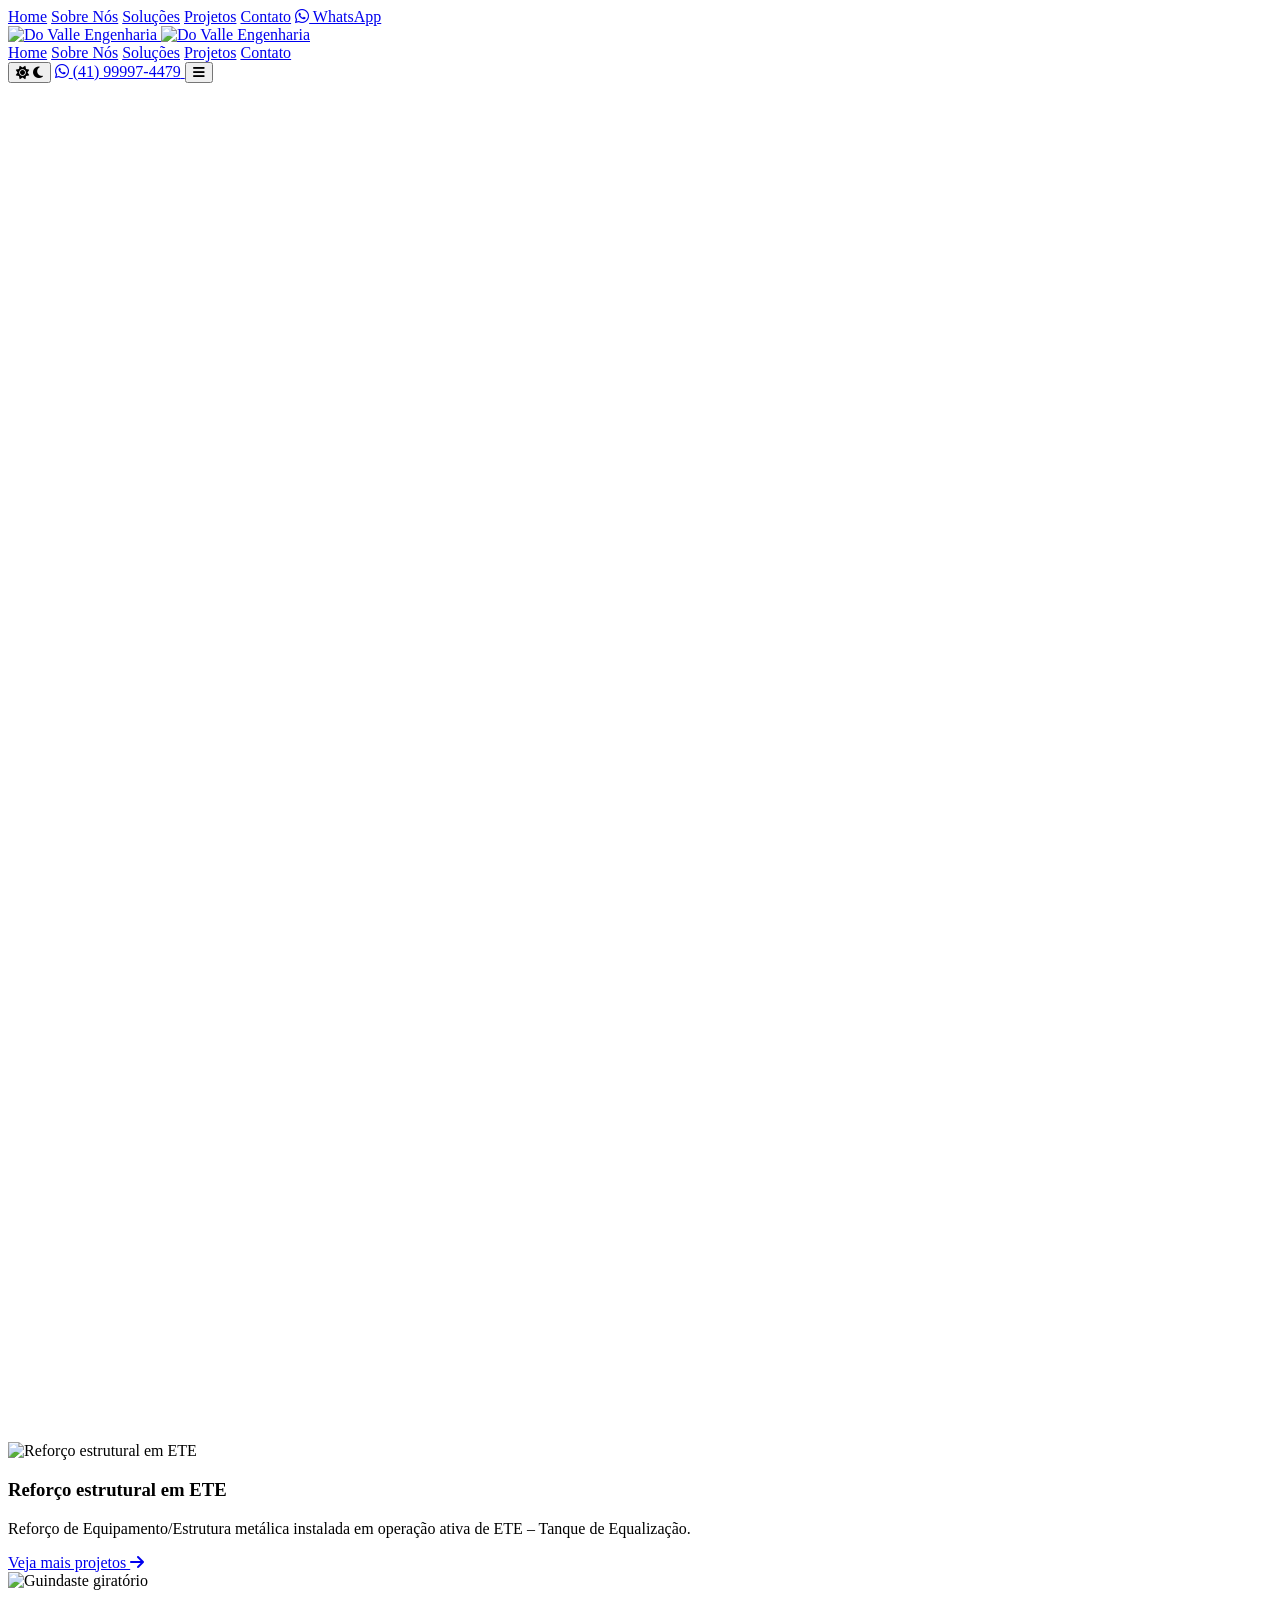
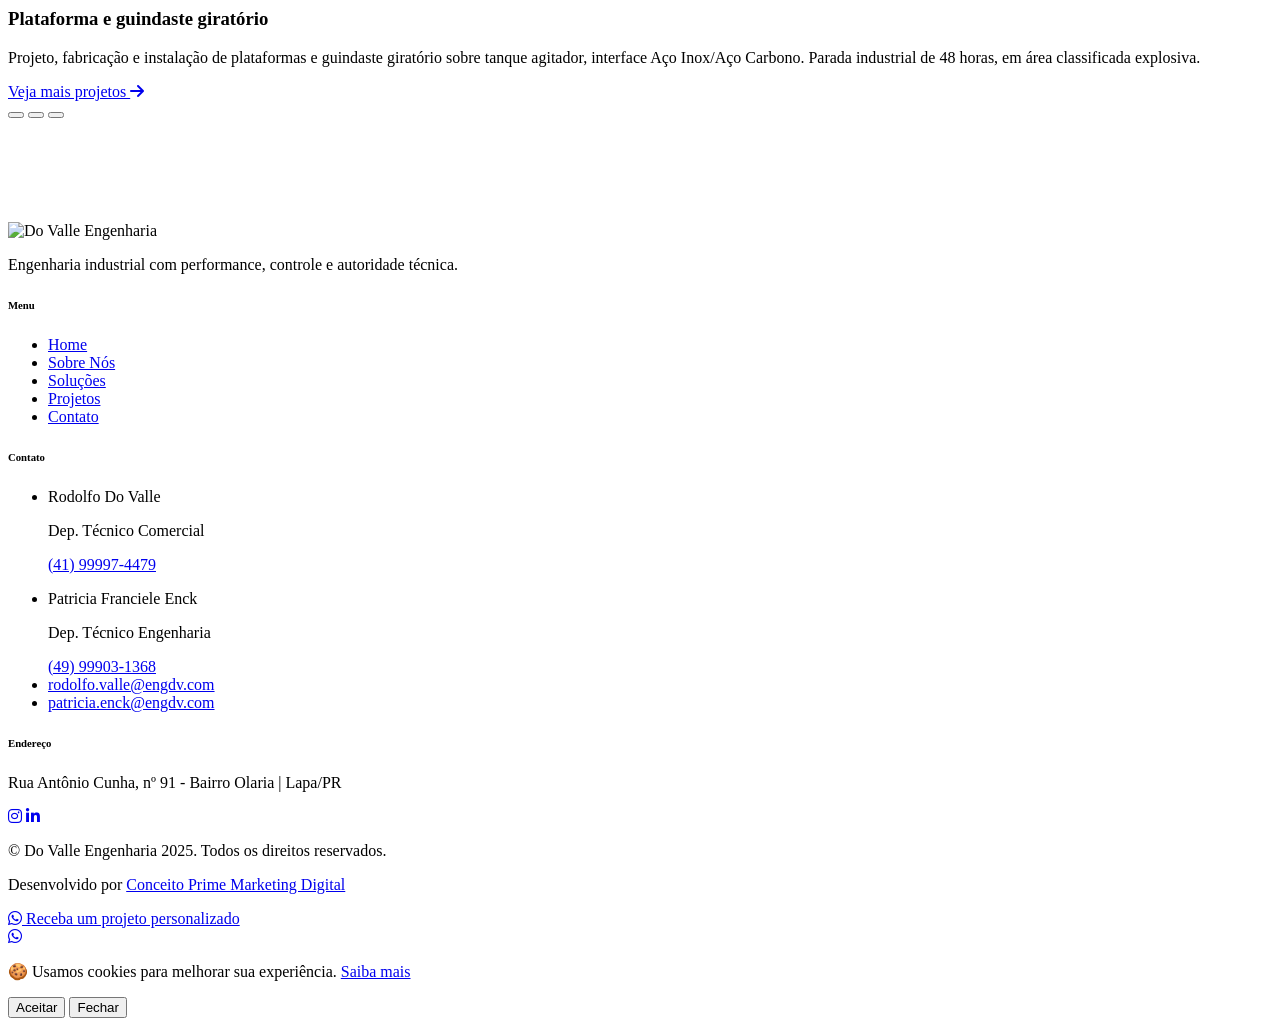
==== public/index.html @ 37b6135a "Site institucional Do Valle Engenharia — versão completa Estrutura em public/ (Cloudflare Pages), de" ====
<!DOCTYPE html>
<html lang="pt-BR" class="scroll-smooth dark">
<head>
  <meta charset="UTF-8" />
  <meta name="viewport" content="width=device-width, initial-scale=1.0" />
  <title>Home - Do Valle Engenharia</title>
  <meta name="description" content="Engenharia industrial com performance, controle e autoridade técnica. Projetamos, fabricamos e entregamos soluções metálicas com engenharia própria, agilidade operacional e excelência de ponta a ponta." />
  <link rel="icon" type="image/png" href="/assets/favicon.png" />
  <link rel="preload" href="/assets/fonts/big-shoulders-display.woff2" as="font" type="font/woff2" crossorigin />
  <link rel="preload" href="/assets/fonts/archivo.woff2" as="font" type="font/woff2" crossorigin />
  <link rel="stylesheet" href="https://cdnjs.cloudflare.com/ajax/libs/font-awesome/6.4.0/css/all.min.css" />
  <link rel="stylesheet" href="https://unpkg.com/aos@2.3.1/dist/aos.css" />
  <link rel="stylesheet" href="/assets/css/custom.css" />
  <script src="https://cdn.tailwindcss.com"></script>
  <script>
    tailwind.config = {
      darkMode: 'class',
      theme: {
        extend: {
          colors: {
            primary: '#6EC1E4',
            'primary-dark': '#263A99',
            'primary-hover': '#97B4DE',
            navy: '#0E1947',
            surface: '#263A99',
            cream: '#F0EBE5',
          },
          fontFamily: {
            heading: ['Big Shoulders Display', 'sans-serif'],
            body: ['Archivo', 'sans-serif'],
          },
          maxWidth: { site: '1300px' },
          boxShadow: {
            glow: '0 0 32px rgba(110, 193, 228, 0.25)',
            card: '0 1px 2px rgba(14,25,71,0.04), 0 8px 24px rgba(14,25,71,0.06)',
            'card-hover': '0 4px 12px rgba(14,25,71,0.08), 0 20px 48px rgba(14,25,71,0.14)',
          },
          animation: { 'pulse-soft': 'pulse-soft 2s ease-in-out infinite' },
          keyframes: {
            'pulse-soft': {
              '0%, 100%': { transform: 'scale(1)', boxShadow: '0 0 0 0 rgba(110, 193, 228, 0.4)' },
              '50%': { transform: 'scale(1.03)', boxShadow: '0 0 0 8px rgba(110, 193, 228, 0)' },
            },
          },
        },
      },
    };
  </script>
</head>
<body class="flex min-h-screen flex-col font-body bg-cream text-navy antialiased dark:bg-navy dark:text-white">

  <!-- Overlay mobile -->
  <div id="overlay" class="fixed inset-0 z-40 hidden bg-black/50 opacity-0 transition-opacity duration-300"></div>

  <!-- Drawer mobile -->
  <aside id="mobile-menu" class="fixed inset-y-0 right-0 z-50 w-72 transform translate-x-full bg-cream shadow-2xl transition-transform duration-300 ease-in-out dark:bg-navy">
    <div class="mt-20 flex flex-col gap-6 p-8">
      <a href="/" class="mobile-link text-xl font-heading font-semibold text-primary">Home</a>
      <a href="/sobre-nos/" class="mobile-link text-xl font-heading font-medium hover:text-primary transition">Sobre Nós</a>
      <a href="/solucoes/" class="mobile-link text-xl font-heading font-medium hover:text-primary transition">Soluções</a>
      <a href="/projetos/" class="mobile-link text-xl font-heading font-medium hover:text-primary transition">Projetos</a>
      <a href="/contato/" class="mobile-link text-xl font-heading font-medium hover:text-primary transition">Contato</a>
      <a href="https://wa.me/5541999974479?text=Ol%C3%A1%2C%20vim%20pelo%20site%20Do%20Valle%20Engenharia%20e%20gostaria%20de%20mais%20informa%C3%A7%C3%B5es." target="_blank" rel="noopener noreferrer" class="mobile-link mt-4 flex items-center gap-2 bg-primary-dark px-5 py-3 text-sm font-semibold text-white transition hover:bg-primary hover:text-navy">
        <i class="fab fa-whatsapp"></i> WhatsApp
      </a>
    </div>
  </aside>

  <header id="site-header" class="fixed top-0 left-0 right-0 z-50 w-full border-b border-transparent bg-transparent transition-all duration-300">
    <div class="mx-auto flex h-20 max-w-site items-center justify-between px-6">
      <a href="/" class="flex items-center">
        <img src="/assets/logo-white.webp" alt="Do Valle Engenharia" id="logo-light" class="h-11 w-auto md:h-12" width="160" height="48" />
        <img src="/assets/logo-navy.webp" alt="Do Valle Engenharia" id="logo-dark" class="hidden h-11 w-auto md:h-12" width="160" height="48" />
      </a>

      <nav class="hidden items-center gap-8 text-sm font-medium lg:flex" aria-label="Menu principal">
        <a href="/" class="header-nav-link nav-active relative text-white after:absolute after:bottom-0 after:left-0 after:h-0.5 after:w-full after:bg-primary">Home</a>
        <a href="/sobre-nos/" class="header-nav-link relative text-white transition hover:text-primary after:absolute after:bottom-0 after:left-0 after:h-0.5 after:w-0 after:bg-primary after:transition-all after:duration-300 hover:after:w-full">Sobre Nós</a>
        <a href="/solucoes/" class="header-nav-link relative text-white transition hover:text-primary after:absolute after:bottom-0 after:left-0 after:h-0.5 after:w-0 after:bg-primary after:transition-all after:duration-300 hover:after:w-full">Soluções</a>
        <a href="/projetos/" class="header-nav-link relative text-white transition hover:text-primary after:absolute after:bottom-0 after:left-0 after:h-0.5 after:w-0 after:bg-primary after:transition-all after:duration-300 hover:after:w-full">Projetos</a>
        <a href="/contato/" class="header-nav-link relative text-white transition hover:text-primary after:absolute after:bottom-0 after:left-0 after:h-0.5 after:w-0 after:bg-primary after:transition-all after:duration-300 hover:after:w-full">Contato</a>
      </nav>

      <div class="header-actions flex items-center gap-2">
        <button type="button" onclick="toggleTheme()" aria-label="Alternar tema" class="header-icon-btn flex h-10 w-10 items-center justify-center text-white transition hover:text-primary">
          <i id="icon-sun" class="hidden fas fa-sun text-base"></i>
          <i id="icon-moon" class="fas fa-moon text-base"></i>
        </button>
        <a href="https://wa.me/5541999974479?text=Ol%C3%A1%2C%20vim%20pelo%20site%20Do%20Valle%20Engenharia%20e%20gostaria%20de%20mais%20informa%C3%A7%C3%B5es." target="_blank" rel="noopener noreferrer" class="header-wa-btn hidden items-center gap-2 border border-white/40 py-1.5 pl-2 pr-4 text-white transition hover:border-primary/50 sm:flex">
          <span class="flex h-9 w-9 items-center justify-center bg-primary"><i class="fab fa-whatsapp text-sm text-navy"></i></span>
          <span class="text-sm font-semibold">(41) 99997-4479</span>
        </a>
        <button id="menu-toggle" type="button" class="flex h-10 w-10 items-center justify-center text-white lg:hidden" aria-label="Abrir menu">
          <i class="fas fa-bars text-lg"></i>
        </button>
      </div>
    </div>
  </header>

  <main class="flex-1">
    <!-- Hero -->
    <section class="relative flex min-h-[90vh] items-center overflow-hidden bg-gradient-to-br from-surface via-navy to-navy pt-20">
      <div class="absolute inset-0 bg-cover bg-center opacity-40" style="background-image:url('/assets/planta-industrial.webp')"></div>
      <div class="absolute inset-0 bg-[radial-gradient(ellipse_at_70%_30%,rgba(110,193,228,0.15)_0%,transparent_60%),radial-gradient(ellipse_at_20%_80%,rgba(38,58,153,0.4)_0%,transparent_50%)]"></div>
      <div class="absolute inset-0 bg-gradient-to-r from-navy/90 via-navy/70 to-transparent"></div>
      <div class="relative z-10 mx-auto w-full max-w-site px-6 py-16 md:py-24">
        <h1 class="mb-6 max-w-3xl font-heading text-4xl font-extrabold leading-tight tracking-tight text-white md:text-6xl" data-aos="fade-up">
          Engenharia industrial com <span class="text-primary">performance</span>, <span class="text-primary">controle</span> e <span class="text-primary">autoridade técnica</span>
        </h1>
        <p class="mb-8 max-w-xl text-lg leading-relaxed text-white/80" data-aos="fade-up" data-aos-delay="100">
          Projetamos, fabricamos e entregamos soluções metálicas com <strong class="text-white">engenharia própria</strong>, <strong class="text-white">agilidade operacional</strong> e <strong class="text-white">excelência de ponta a ponta</strong>.
        </p>
        <a href="https://wa.me/5541999974479?text=Ol%C3%A1%2C%20vim%20pelo%20site%20Do%20Valle%20Engenharia%20e%20gostaria%20de%20mais%20informa%C3%A7%C3%B5es." target="_blank" rel="noopener noreferrer" class="group inline-flex animate-pulse-soft items-center gap-3 bg-primary px-8 py-4 font-heading font-bold tracking-tight text-navy shadow-xl shadow-primary/50 ring-2 ring-primary/20 transition-all duration-300 hover:scale-110 hover:shadow-2xl hover:shadow-primary/60" data-aos="fade-up" data-aos-delay="200">
          Receba um projeto personalizado
          <span class="transition-transform duration-300 group-hover:translate-x-2"><i class="fas fa-arrow-right"></i></span>
        </a>
      </div>
    </section>

    <!-- Diferenciais -->
    <section class="section-light py-24 md:py-28">
      <div class="mx-auto max-w-site px-6">
        <div class="mb-12 text-center" data-aos="fade-up">
          <h2 class="font-heading text-3xl font-extrabold tracking-tight md:text-5xl">Nossos <span class="text-primary">diferenciais</span></h2>
        </div>
        <div class="grid grid-cols-1 gap-8 sm:grid-cols-2 lg:grid-cols-5">
          <article class="group border border-primary/15 bg-white p-6 text-center shadow-card transition-all duration-500 ease-out hover:-translate-y-1.5 hover:shadow-card-hover" data-aos="fade-up">
            <div class="mx-auto mb-4 flex h-14 w-14 items-center justify-center border border-primary/35 bg-primary/10 text-2xl text-primary transition-all duration-300 group-hover:scale-110 group-hover:bg-primary group-hover:text-navy"><i class="fas fa-drafting-compass"></i></div>
            <h3 class="mb-2 font-heading font-bold text-navy">Engenharia própria</h3>
            <p class="text-sm text-primary-dark">com desenvolvimento técnico e memorial de cálculo</p>
          </article>
          <article class="group border border-primary/15 bg-white p-6 text-center shadow-card transition-all duration-500 ease-out hover:-translate-y-1.5 hover:shadow-card-hover" data-aos="fade-up" data-aos-delay="80">
            <div class="mx-auto mb-4 flex h-14 w-14 items-center justify-center border border-primary/35 bg-primary/10 text-2xl text-primary transition-all duration-300 group-hover:scale-110 group-hover:bg-primary group-hover:text-navy"><i class="fas fa-industry"></i></div>
            <h3 class="mb-2 font-heading font-bold text-navy">Estrutura exclusiva</h3>
            <p class="text-sm text-primary-dark">com capacidade de processamento mensal de até 10 toneladas</p>
          </article>
          <article class="group border border-primary/15 bg-white p-6 text-center shadow-card transition-all duration-500 ease-out hover:-translate-y-1.5 hover:shadow-card-hover" data-aos="fade-up" data-aos-delay="160">
            <div class="mx-auto mb-4 flex h-14 w-14 items-center justify-center border border-primary/35 bg-primary/10 text-2xl text-primary transition-all duration-300 group-hover:scale-110 group-hover:bg-primary group-hover:text-navy"><i class="fas fa-user-tie"></i></div>
            <h3 class="mb-2 font-heading font-bold text-navy">Atendimento Consultivo</h3>
            <p class="text-sm text-primary-dark">com engenheiros de sólida vivência industrial</p>
          </article>
          <article class="group border border-primary/15 bg-white p-6 text-center shadow-card transition-all duration-500 ease-out hover:-translate-y-1.5 hover:shadow-card-hover" data-aos="fade-up" data-aos-delay="240">
            <div class="mx-auto mb-4 flex h-14 w-14 items-center justify-center border border-primary/35 bg-primary/10 text-2xl text-primary transition-all duration-300 group-hover:scale-110 group-hover:bg-primary group-hover:text-navy"><i class="fas fa-coins"></i></div>
            <h3 class="mb-2 font-heading font-bold text-navy">Custo competitivo</h3>
            <p class="text-sm text-primary-dark">com tributação estratégica (Simples Nacional)</p>
          </article>
          <article class="group border border-primary/15 bg-white p-6 text-center shadow-card transition-all duration-500 ease-out hover:-translate-y-1.5 hover:shadow-card-hover" data-aos="fade-up" data-aos-delay="320">
            <div class="mx-auto mb-4 flex h-14 w-14 items-center justify-center border border-primary/35 bg-primary/10 text-2xl text-primary transition-all duration-300 group-hover:scale-110 group-hover:bg-primary group-hover:text-navy"><i class="fas fa-shield-halved"></i></div>
            <h3 class="mb-2 font-heading font-bold text-navy">Atuação em segmentos críticos</h3>
            <p class="text-sm text-primary-dark">saneamento, papel e celulose, energia e fertilizante</p>
          </article>
        </div>
        <div class="mt-12 text-center" data-aos="fade-up">
          <a href="/contato/" class="group inline-flex items-center gap-2 border-2 border-primary/50 px-6 py-3 font-heading font-bold text-navy transition-all duration-300 hover:border-primary hover:bg-primary hover:shadow-lg hover:shadow-primary/40">Quero um projeto com esses diferenciais <span class="transition-transform group-hover:translate-x-2"><i class="fas fa-arrow-right"></i></span></a>
        </div>
      </div>
    </section>

    <!-- Depoimentos -->
    <section class="relative py-24 md:py-28">
      <div class="absolute inset-0 bg-cover bg-center opacity-10" style="background-image:url('/assets/parceria-tecnica.webp')"></div>
      <div class="relative z-10 mx-auto max-w-site px-6">
        <div class="mx-auto max-w-2xl border border-primary/15 bg-white p-8 text-center shadow-card dark:bg-surface/60 dark:backdrop-blur-xl md:p-10" data-aos="fade-up">
          <div id="depoimentos-carousel">
            <article data-slide>
              <div class="mx-auto mb-4 flex h-16 w-16 items-center justify-center overflow-hidden border border-primary/40 bg-primary/20"><img src="/assets/depoimento-miguel.webp" alt="Miguel" class="h-full w-full object-cover" /></div>
              <p class="mb-1 text-lg font-bold">Miguel</p>
              <p class="mb-6 text-sm text-primary-dark dark:text-white/70">Comprador Técnico (Saneamento)</p>
              <blockquote class="italic leading-relaxed text-primary-dark dark:text-white/70">&ldquo;Com a Do Valle, encontramos mais do que um fornecedor, encontramos um parceiro técnico comprometido com resultados.&rdquo;</blockquote>
            </article>
            <article data-slide class="hidden">
              <div class="mx-auto mb-4 flex h-16 w-16 items-center justify-center overflow-hidden border border-primary/40 bg-primary/20"><img src="/assets/depoimento-lucas.webp" alt="Lucas" class="h-full w-full object-cover" /></div>
              <p class="mb-1 text-lg font-bold">Lucas</p>
              <p class="mb-6 text-sm text-primary-dark dark:text-white/70">Saneamento</p>
              <blockquote class="italic leading-relaxed text-primary-dark dark:text-white/70">&ldquo;A DO VALLE Engenharia sempre nos atendeu com profissionalismo, qualidade e agilidade. Os serviços prestados foram executados com excelência, cumprindo prazos e superando nossas expectativas. Uma parceria que transmite confiança e credibilidade.&rdquo;</blockquote>
            </article>
          </div>
          <div class="mt-8 flex items-center justify-center gap-4">
            <button id="dep-prev" type="button" aria-label="Anterior" class="flex h-10 w-10 items-center justify-center border border-primary/30 text-primary transition hover:bg-primary/10"><i class="fas fa-chevron-left text-sm"></i></button>
            <div class="flex gap-2">
              <button type="button" class="dep-dot h-2 w-2 bg-primary/30 transition-all" aria-label="Depoimento 1"></button>
              <button type="button" class="dep-dot h-2 w-2 bg-primary/30 transition-all" aria-label="Depoimento 2"></button>
            </div>
            <button id="dep-next" type="button" aria-label="Próximo" class="flex h-10 w-10 items-center justify-center border border-primary/30 text-primary transition hover:bg-primary/10"><i class="fas fa-chevron-right text-sm"></i></button>
          </div>
          <div class="mt-8">
            <a href="/contato/" class="group inline-flex items-center gap-2 border-2 border-primary/50 px-6 py-3 font-heading font-bold transition-all duration-300 hover:border-primary hover:bg-primary hover:text-navy hover:shadow-lg hover:shadow-primary/40">Seja o próximo case de sucesso <span class="transition-transform group-hover:translate-x-2"><i class="fas fa-arrow-right"></i></span></a>
          </div>
        </div>
      </div>
    </section>

    <!-- Projetos em destaque -->
    <section class="py-24 md:py-28">
      <div class="mx-auto max-w-site px-6">
        <div class="border border-primary/25 p-8 shadow-glow md:p-12">
          <div class="mb-12 text-center" data-aos="fade-up">
            <p class="mb-3 flex items-center justify-center gap-2 text-sm font-semibold text-primary"><i class="fas fa-circle-dot text-xs"></i> Projetos em destaque</p>
            <h2 class="text-fade font-heading text-3xl font-extrabold tracking-tight md:text-5xl">Projetos que comprovam a excelência da nossa engenharia</h2>
          </div>
          <div id="projetos-carousel">
            <div data-slide class="grid grid-cols-1 items-center gap-8 lg:grid-cols-2">
              <div class="overflow-hidden" data-aos="fade-right">
                <img src="/assets/planta-industrial.webp" alt="Planta industrial" class="h-72 w-full object-cover transition-transform duration-500 hover:scale-110 lg:h-96" />
              </div>
              <div data-aos="fade-left">
                <h3 class="mb-4 font-heading text-2xl font-bold">Plataformas e escada modular em PCH</h3>
                <p class="mb-6 leading-relaxed text-primary-dark dark:text-white/70">Plataformas e escada modular instaladas na casa de força de uma Pequena Central Hidrelétrica, durante operação em área energizada (operando com três turbinas Francis, gerando 28 MW).</p>
                <a href="/projetos/" class="group inline-flex items-center gap-2 border-2 border-primary/50 px-6 py-3 font-heading font-bold transition-all duration-300 hover:border-primary hover:bg-primary hover:text-navy hover:shadow-lg hover:shadow-primary/40">Veja mais projetos <span class="transition-transform group-hover:translate-x-2"><i class="fas fa-arrow-right"></i></span></a>
              </div>
            </div>
            <div data-slide class="hidden grid grid-cols-1 items-center gap-8 lg:grid-cols-2">
              <div class="overflow-hidden"><img src="/assets/reforco-estrutural-ete.webp" alt="Reforço estrutural em ETE" class="h-72 w-full object-cover transition-transform duration-500 hover:scale-110 lg:h-96" /></div>
              <div>
                <h3 class="mb-4 font-heading text-2xl font-bold">Reforço estrutural em ETE</h3>
                <p class="mb-6 leading-relaxed text-primary-dark dark:text-white/70">Reforço de Equipamento/Estrutura metálica instalada em operação ativa de ETE – Tanque de Equalização.</p>
                <a href="/projetos/" class="group inline-flex items-center gap-2 border-2 border-primary/50 px-6 py-3 font-heading font-bold transition-all duration-300 hover:border-primary hover:bg-primary hover:text-navy hover:shadow-lg hover:shadow-primary/40">Veja mais projetos <span class="transition-transform group-hover:translate-x-2"><i class="fas fa-arrow-right"></i></span></a>
              </div>
            </div>
            <div data-slide class="hidden grid grid-cols-1 items-center gap-8 lg:grid-cols-2">
              <div class="overflow-hidden"><img src="/assets/guindaste-giratorio.webp" alt="Guindaste giratório" class="h-72 w-full object-cover transition-transform duration-500 hover:scale-110 lg:h-96" /></div>
              <div>
                <h3 class="mb-4 font-heading text-2xl font-bold">Plataforma e guindaste giratório</h3>
                <p class="mb-6 leading-relaxed text-primary-dark dark:text-white/70">Projeto, fabricação e instalação de plataformas e guindaste giratório sobre tanque agitador, interface Aço Inox/Aço Carbono. Parada industrial de 48 horas, em área classificada explosiva.</p>
                <a href="/projetos/" class="group inline-flex items-center gap-2 border-2 border-primary/50 px-6 py-3 font-heading font-bold transition-all duration-300 hover:border-primary hover:bg-primary hover:text-navy hover:shadow-lg hover:shadow-primary/40">Veja mais projetos <span class="transition-transform group-hover:translate-x-2"><i class="fas fa-arrow-right"></i></span></a>
              </div>
            </div>
          </div>
          <div class="mt-8 flex justify-center gap-2">
            <button type="button" class="proj-dot h-1 w-4 bg-primary/30 transition-all" aria-label="Projeto 1"></button>
            <button type="button" class="proj-dot h-1 w-4 bg-primary/30 transition-all" aria-label="Projeto 2"></button>
            <button type="button" class="proj-dot h-1 w-4 bg-primary/30 transition-all" aria-label="Projeto 3"></button>
          </div>
        </div>
      </div>
    </section>

    <!-- Bloco institucional -->
    <section class="py-24 md:py-28">
      <div class="mx-auto max-w-site px-6">
        <div class="grid grid-cols-1 overflow-hidden border border-primary/20 lg:grid-cols-2">
          <div class="flex flex-col justify-center gap-6 bg-cream p-10 md:p-16" data-aos="fade-right">
            <h2 class="font-heading text-3xl font-extrabold leading-tight text-navy md:text-4xl">O parceiro técnico ideal para quem exige <span class="text-surface">segurança, eficiência e domínio de norma</span></h2>
            <a href="https://wa.me/5541999974479?text=Ol%C3%A1%2C%20vim%20pelo%20site%20Do%20Valle%20Engenharia%20e%20gostaria%20de%20mais%20informa%C3%A7%C3%B5es." target="_blank" rel="noopener noreferrer" class="group inline-flex w-fit items-center gap-2 border-2 border-primary/50 px-6 py-3 font-heading font-bold text-navy transition-all duration-300 hover:border-primary hover:bg-primary hover:shadow-lg hover:shadow-primary/40">Fale com um especialista <span class="transition-transform group-hover:translate-x-2"><i class="fas fa-arrow-right"></i></span></a>
          </div>
          <div class="relative min-h-[300px]" data-aos="fade-left">
            <img src="/assets/engenheiro-tecnico-obra.webp" alt="Engenheiro em obra industrial" class="absolute inset-0 h-full w-full object-cover" />
            <div class="absolute inset-0 bg-primary/30 mix-blend-multiply"></div>
          </div>
        </div>
      </div>
    </section>
  </main>

  <footer class="mx-4 mb-4 border border-b-0 border-primary/25 bg-surface px-8 pb-8 pt-16 text-white md:mx-6 md:px-16">
    <div class="mx-auto grid max-w-site grid-cols-1 gap-10 md:grid-cols-2 lg:grid-cols-4">
      <div>
        <div class="mb-4 flex items-center gap-3">
          <img src="/assets/logo-white.webp" alt="Do Valle Engenharia" class="h-9 w-auto" width="120" height="36" />
        </div>
        <p class="text-sm text-white/80">Engenharia industrial com performance, controle e autoridade técnica.</p>
      </div>
      <div>
        <h6 class="mb-4 font-heading font-bold">Menu</h6>
        <ul class="space-y-2 text-sm text-white/80">
          <li><a href="/" class="transition hover:text-primary">Home</a></li>
          <li><a href="/sobre-nos/" class="transition hover:text-primary">Sobre Nós</a></li>
          <li><a href="/solucoes/" class="transition hover:text-primary">Soluções</a></li>
          <li><a href="/projetos/" class="transition hover:text-primary">Projetos</a></li>
          <li><a href="/contato/" class="transition hover:text-primary">Contato</a></li>
        </ul>
      </div>
      <div>
        <h6 class="mb-4 font-heading font-bold">Contato</h6>
        <ul class="space-y-3 text-sm text-white/80">
          <li><p class="font-semibold text-white">Rodolfo Do Valle</p><p class="text-xs">Dep. Técnico Comercial</p><a href="https://wa.me/5541999974479" class="hover:text-primary">(41) 99997-4479</a></li>
          <li><p class="font-semibold text-white">Patricia Franciele Enck</p><p class="text-xs">Dep. Técnico Engenharia</p><a href="https://wa.me/5549999031368" class="hover:text-primary">(49) 99903-1368</a></li>
          <li><a href="mailto:rodolfo.valle@engdv.com" class="hover:text-primary">rodolfo.valle@engdv.com</a></li>
          <li><a href="mailto:patricia.enck@engdv.com" class="hover:text-primary">patricia.enck@engdv.com</a></li>
        </ul>
      </div>
      <div>
        <h6 class="mb-4 font-heading font-bold">Endereço</h6>
        <p class="mb-4 text-sm text-white/80">Rua Antônio Cunha, nº 91 - Bairro Olaria | Lapa/PR</p>
        <div class="flex gap-3">
          <a href="https://instagram.com" target="_blank" rel="noopener noreferrer" aria-label="Instagram" class="flex h-9 w-9 items-center justify-center border border-primary/30 bg-primary/15 text-primary transition hover:bg-primary/25"><i class="fab fa-instagram text-xs"></i></a>
          <a href="https://linkedin.com" target="_blank" rel="noopener noreferrer" aria-label="LinkedIn" class="flex h-9 w-9 items-center justify-center border border-primary/30 bg-primary/15 text-primary transition hover:bg-primary/25"><i class="fab fa-linkedin-in text-xs"></i></a>
        </div>
      </div>
    </div>
    <div class="mx-auto mt-10 h-px max-w-site bg-gradient-to-r from-transparent via-primary/40 to-transparent"></div>
    <div class="mx-auto mt-6 flex max-w-site flex-col items-center justify-between gap-3 text-xs text-white/80 md:flex-row">
      <p>&copy; Do Valle Engenharia 2025. Todos os direitos reservados.</p>
      <p>Desenvolvido por <a href="https://conceitoprime.com.br" target="_blank" rel="noopener noreferrer" class="text-primary hover:underline">Conceito Prime Marketing Digital</a></p>
    </div>
  </footer>

  <!-- CTA mobile -->
  <div class="fixed bottom-0 left-0 right-0 z-40 border-t border-primary/20 bg-cream/95 p-4 backdrop-blur-xl dark:bg-navy/95 lg:hidden">
    <a href="https://wa.me/5541999974479?text=Ol%C3%A1%2C%20vim%20pelo%20site%20Do%20Valle%20Engenharia%20e%20gostaria%20de%20mais%20informa%C3%A7%C3%B5es." target="_blank" rel="noopener noreferrer" class="flex items-center justify-center gap-3 bg-primary-dark py-4 text-sm font-heading font-bold tracking-tight text-white shadow-xl shadow-black/30 transition-all duration-300 hover:bg-primary hover:text-navy"><i class="fab fa-whatsapp text-lg"></i> Receba um projeto personalizado</a>
  </div>

  <!-- WhatsApp flutuante -->
  <a href="https://wa.me/5541999974479?text=Ol%C3%A1%2C%20vim%20pelo%20site%20Do%20Valle%20Engenharia%20e%20gostaria%20de%20mais%20informa%C3%A7%C3%B5es." target="_blank" rel="noopener noreferrer" aria-label="Falar no WhatsApp" class="fixed bottom-6 right-6 z-40 hidden h-16 w-16 items-center justify-center bg-primary-dark text-white shadow-2xl shadow-black/40 ring-4 ring-primary/20 transition-all duration-300 hover:scale-110 hover:bg-primary hover:text-navy lg:flex">
    <i class="fab fa-whatsapp text-3xl"></i>
  </a>

  <!-- LGPD -->
  <div id="lgpd-popup" class="fixed bottom-4 left-4 z-50 max-w-xs translate-y-4 border border-primary/20 bg-white/90 p-4 opacity-0 shadow-2xl backdrop-blur-xl transition-all duration-500 dark:bg-navy/90">
    <p class="text-xs leading-relaxed text-primary-dark dark:text-white/70">🍪 Usamos cookies para melhorar sua experiência. <a href="#" class="text-primary underline">Saiba mais</a></p>
    <div class="mt-3 flex gap-2">
      <button onclick="acceptLGPD()" class="flex-1 bg-primary-dark py-2 text-xs font-medium text-white transition hover:bg-primary hover:text-navy">Aceitar</button>
      <button onclick="closeLGPD()" class="flex-1 border border-primary/30 py-2 text-xs transition hover:bg-primary/10">Fechar</button>
    </div>
  </div>

  <script src="https://unpkg.com/aos@2.3.1/dist/aos.js"></script>
  <script src="/assets/js/main.js"></script>
</body>
</html>
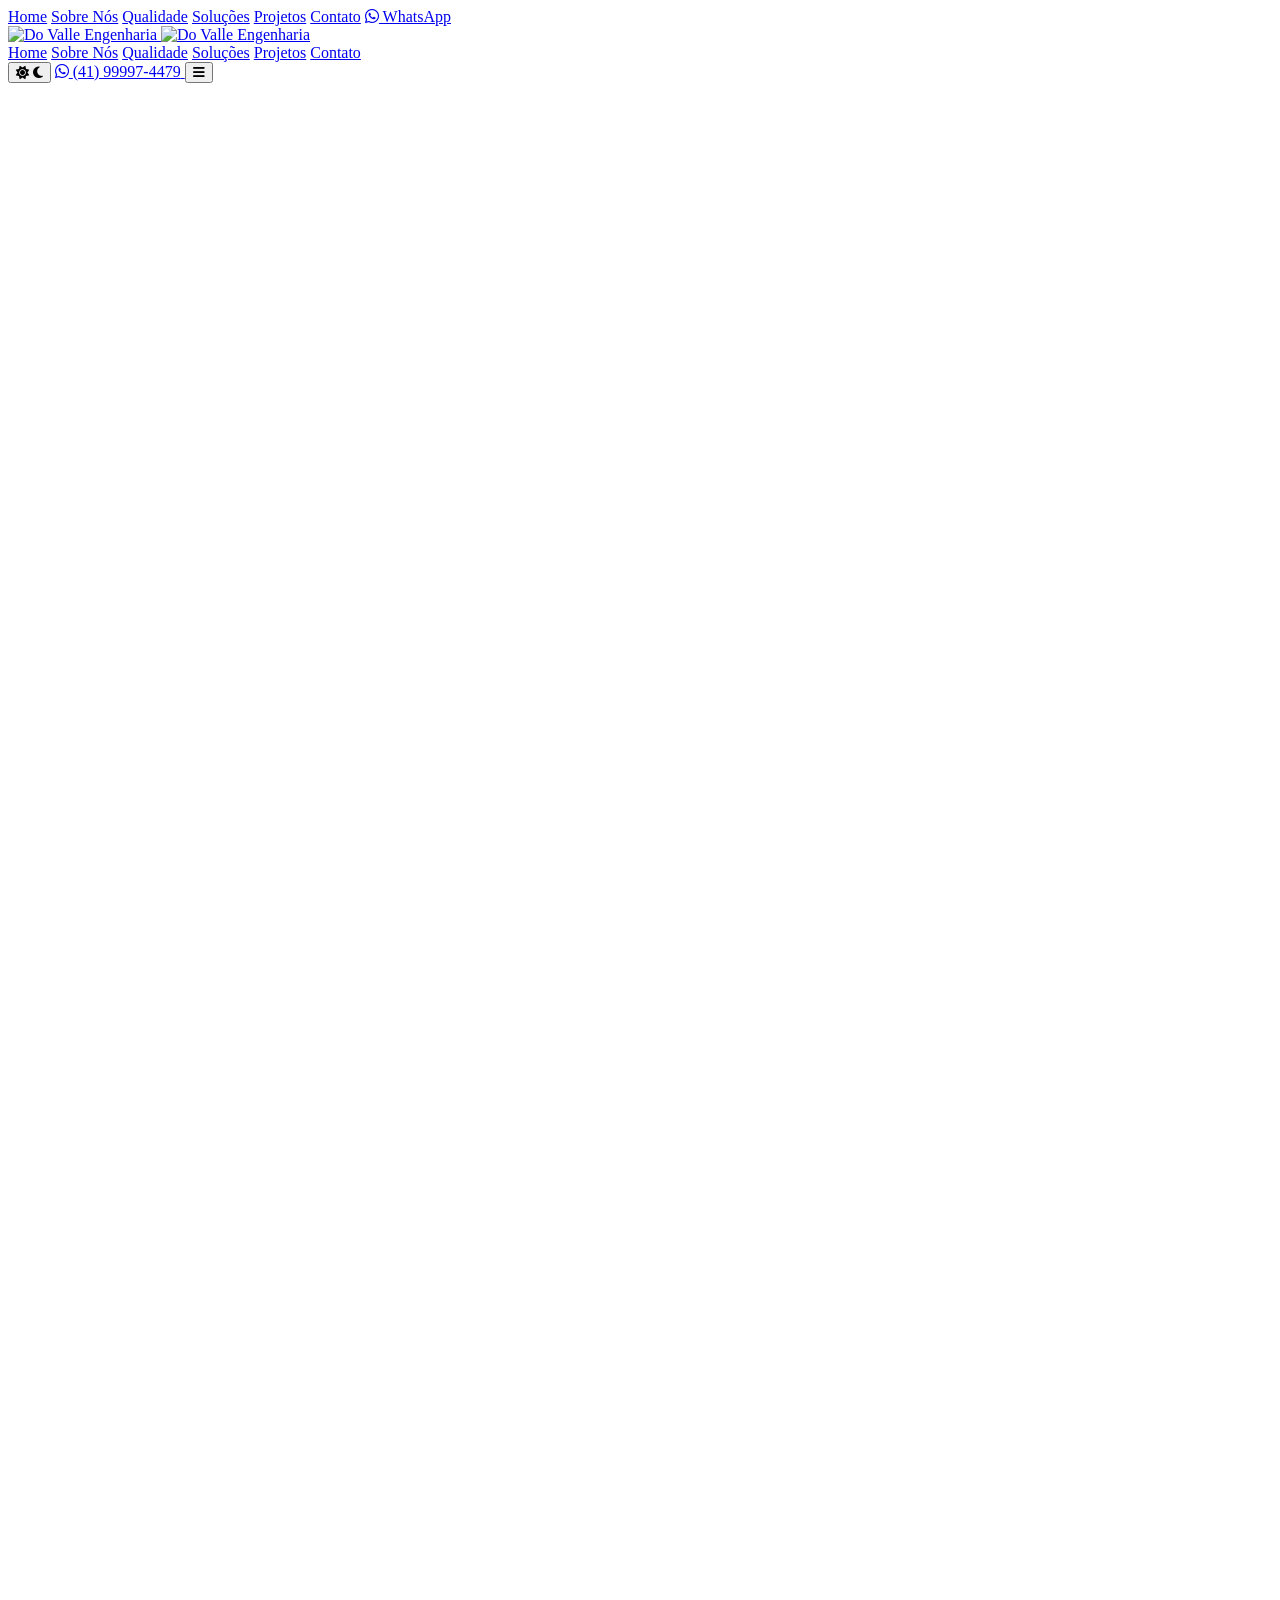
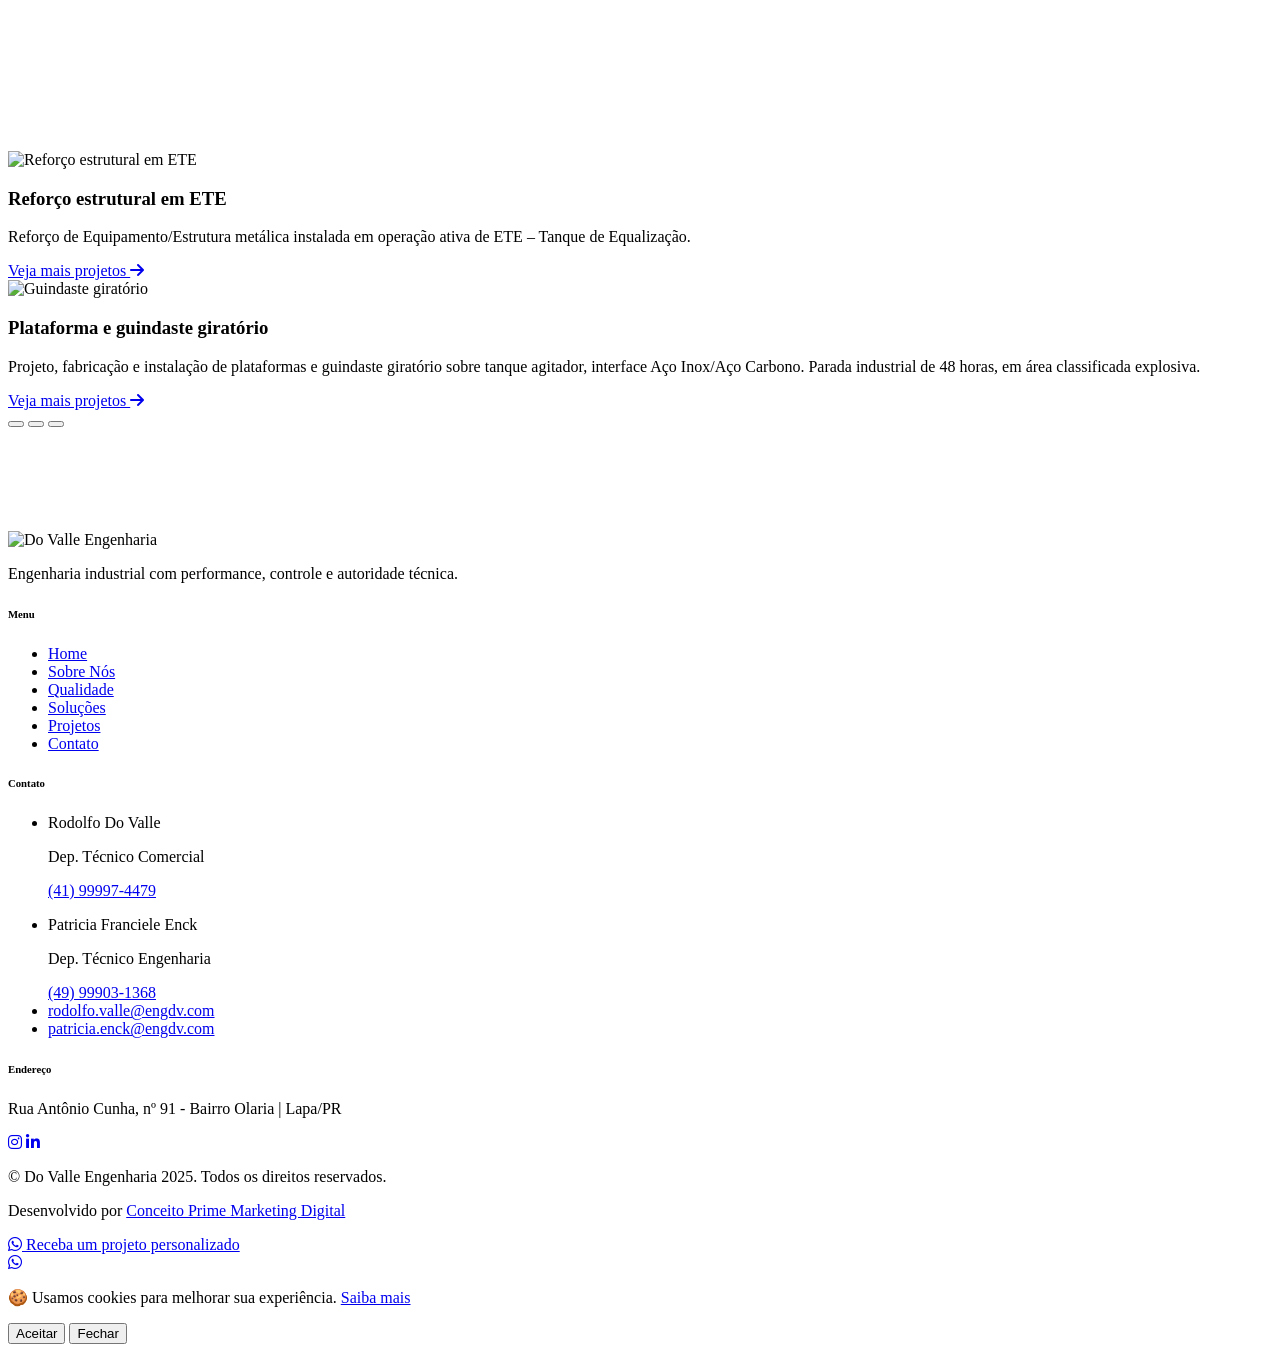
==== commit baf96fe7: "Aplica os ajustes pedidos pela cliente Troca as imagens dos cases de PCH e ETE (a escada amarela per" ====
--- a/public/index.html
+++ b/public/index.html
@@ -57,6 +57,7 @@
     <div class="mt-20 flex flex-col gap-6 p-8">
       <a href="/" class="mobile-link text-xl font-heading font-semibold text-primary">Home</a>
       <a href="/sobre-nos/" class="mobile-link text-xl font-heading font-medium hover:text-primary transition">Sobre Nós</a>
+      <a href="/qualidade/" class="mobile-link text-xl font-heading font-medium hover:text-primary transition">Qualidade</a>
       <a href="/solucoes/" class="mobile-link text-xl font-heading font-medium hover:text-primary transition">Soluções</a>
       <a href="/projetos/" class="mobile-link text-xl font-heading font-medium hover:text-primary transition">Projetos</a>
       <a href="/contato/" class="mobile-link text-xl font-heading font-medium hover:text-primary transition">Contato</a>
@@ -76,6 +77,7 @@
       <nav class="hidden items-center gap-8 text-sm font-medium lg:flex" aria-label="Menu principal">
         <a href="/" class="header-nav-link nav-active relative text-white after:absolute after:bottom-0 after:left-0 after:h-0.5 after:w-full after:bg-primary">Home</a>
         <a href="/sobre-nos/" class="header-nav-link relative text-white transition hover:text-primary after:absolute after:bottom-0 after:left-0 after:h-0.5 after:w-0 after:bg-primary after:transition-all after:duration-300 hover:after:w-full">Sobre Nós</a>
+        <a href="/qualidade/" class="header-nav-link relative text-white transition hover:text-primary after:absolute after:bottom-0 after:left-0 after:h-0.5 after:w-0 after:bg-primary after:transition-all after:duration-300 hover:after:w-full">Qualidade</a>
         <a href="/solucoes/" class="header-nav-link relative text-white transition hover:text-primary after:absolute after:bottom-0 after:left-0 after:h-0.5 after:w-0 after:bg-primary after:transition-all after:duration-300 hover:after:w-full">Soluções</a>
         <a href="/projetos/" class="header-nav-link relative text-white transition hover:text-primary after:absolute after:bottom-0 after:left-0 after:h-0.5 after:w-0 after:bg-primary after:transition-all after:duration-300 hover:after:w-full">Projetos</a>
         <a href="/contato/" class="header-nav-link relative text-white transition hover:text-primary after:absolute after:bottom-0 after:left-0 after:h-0.5 after:w-0 after:bg-primary after:transition-all after:duration-300 hover:after:w-full">Contato</a>
@@ -114,6 +116,33 @@
           Receba um projeto personalizado
           <span class="transition-transform duration-300 group-hover:translate-x-2"><i class="fas fa-arrow-right"></i></span>
         </a>
+      </div>
+    </section>
+
+    <!-- Vídeo institucional -->
+    <section class="relative overflow-hidden bg-navy py-20 md:py-24">
+      <div class="absolute inset-0 bg-[radial-gradient(ellipse_at_80%_20%,rgba(110,193,228,0.14)_0%,transparent_60%)]"></div>
+      <div class="relative z-10 mx-auto grid max-w-site items-center gap-12 px-6 lg:grid-cols-2">
+        <div data-aos="fade-right">
+          <p class="mb-3 flex items-center gap-2 text-sm font-semibold text-primary"><i class="fas fa-circle-dot text-xs"></i> Vídeo institucional</p>
+          <h2 class="mb-5 font-heading text-3xl font-extrabold tracking-tight text-white md:text-5xl">Veja a Do Valle Engenharia em operação</h2>
+          <p class="mb-8 max-w-lg text-lg leading-relaxed text-white/80">Da fabricação na nossa área fabril em Lapa/PR à montagem em campo: um panorama de como projetamos, fabricamos e instalamos soluções metálicas.</p>
+          <a href="https://wa.me/5541999974479?text=Ol%C3%A1%2C%20vim%20pelo%20site%20Do%20Valle%20Engenharia%20e%20gostaria%20de%20mais%20informa%C3%A7%C3%B5es." target="_blank" rel="noopener noreferrer" class="group inline-flex items-center gap-2 border-2 border-primary/50 px-6 py-3 font-heading font-bold text-white transition-all duration-300 hover:border-primary hover:bg-primary hover:text-navy hover:shadow-lg hover:shadow-primary/40">
+            Falar com a engenharia <span class="transition-transform group-hover:translate-x-2"><i class="fas fa-arrow-right"></i></span>
+          </a>
+        </div>
+
+        <div class="flex justify-center" data-aos="fade-left">
+          <div data-video-wrap class="relative w-full max-w-[340px] overflow-hidden border border-primary/25 bg-black shadow-glow">
+            <video data-video class="block aspect-[9/16] w-full object-cover" poster="/assets/video/institucional-poster.webp" preload="none" playsinline>
+              <source src="/assets/video/institucional.mp4" type="video/mp4" />
+              Seu navegador não reproduz vídeo. <a href="/assets/video/institucional.mp4" class="text-primary underline">Baixe o vídeo institucional</a>.
+            </video>
+            <button type="button" data-video-play class="group absolute inset-0 flex items-center justify-center bg-navy/35 transition hover:bg-navy/15" aria-label="Reproduzir o vídeo institucional da Do Valle Engenharia">
+              <span class="flex h-20 w-20 items-center justify-center bg-primary text-navy shadow-xl shadow-primary/40 transition-transform duration-300 group-hover:scale-110"><i class="fas fa-play pl-1 text-2xl"></i></span>
+            </button>
+          </div>
+        </div>
       </div>
     </section>
 
@@ -201,7 +230,7 @@
           <div id="projetos-carousel">
             <div data-slide class="grid grid-cols-1 items-center gap-8 lg:grid-cols-2">
               <div class="overflow-hidden" data-aos="fade-right">
-                <img src="/assets/planta-industrial.webp" alt="Planta industrial" class="h-72 w-full object-cover transition-transform duration-500 hover:scale-110 lg:h-96" />
+                <img src="/assets/escada-modular-pch.webp" alt="Plataformas e escada modular em PCH" class="h-72 w-full object-cover transition-transform duration-500 hover:scale-110 lg:h-96" />
               </div>
               <div data-aos="fade-left">
                 <h3 class="mb-4 font-heading text-2xl font-bold">Plataformas e escada modular em PCH</h3>
@@ -210,7 +239,7 @@
               </div>
             </div>
             <div data-slide class="hidden grid grid-cols-1 items-center gap-8 lg:grid-cols-2">
-              <div class="overflow-hidden"><img src="/assets/reforco-estrutural-ete.webp" alt="Reforço estrutural em ETE" class="h-72 w-full object-cover transition-transform duration-500 hover:scale-110 lg:h-96" /></div>
+              <div class="overflow-hidden"><img src="/assets/planta-industrial.webp" alt="Reforço estrutural em ETE" class="h-72 w-full object-cover transition-transform duration-500 hover:scale-110 lg:h-96" /></div>
               <div>
                 <h3 class="mb-4 font-heading text-2xl font-bold">Reforço estrutural em ETE</h3>
                 <p class="mb-6 leading-relaxed text-primary-dark dark:text-white/70">Reforço de Equipamento/Estrutura metálica instalada em operação ativa de ETE – Tanque de Equalização.</p>
@@ -265,6 +294,7 @@
         <ul class="space-y-2 text-sm text-white/80">
           <li><a href="/" class="transition hover:text-primary">Home</a></li>
           <li><a href="/sobre-nos/" class="transition hover:text-primary">Sobre Nós</a></li>
+          <li><a href="/qualidade/" class="transition hover:text-primary">Qualidade</a></li>
           <li><a href="/solucoes/" class="transition hover:text-primary">Soluções</a></li>
           <li><a href="/projetos/" class="transition hover:text-primary">Projetos</a></li>
           <li><a href="/contato/" class="transition hover:text-primary">Contato</a></li>
